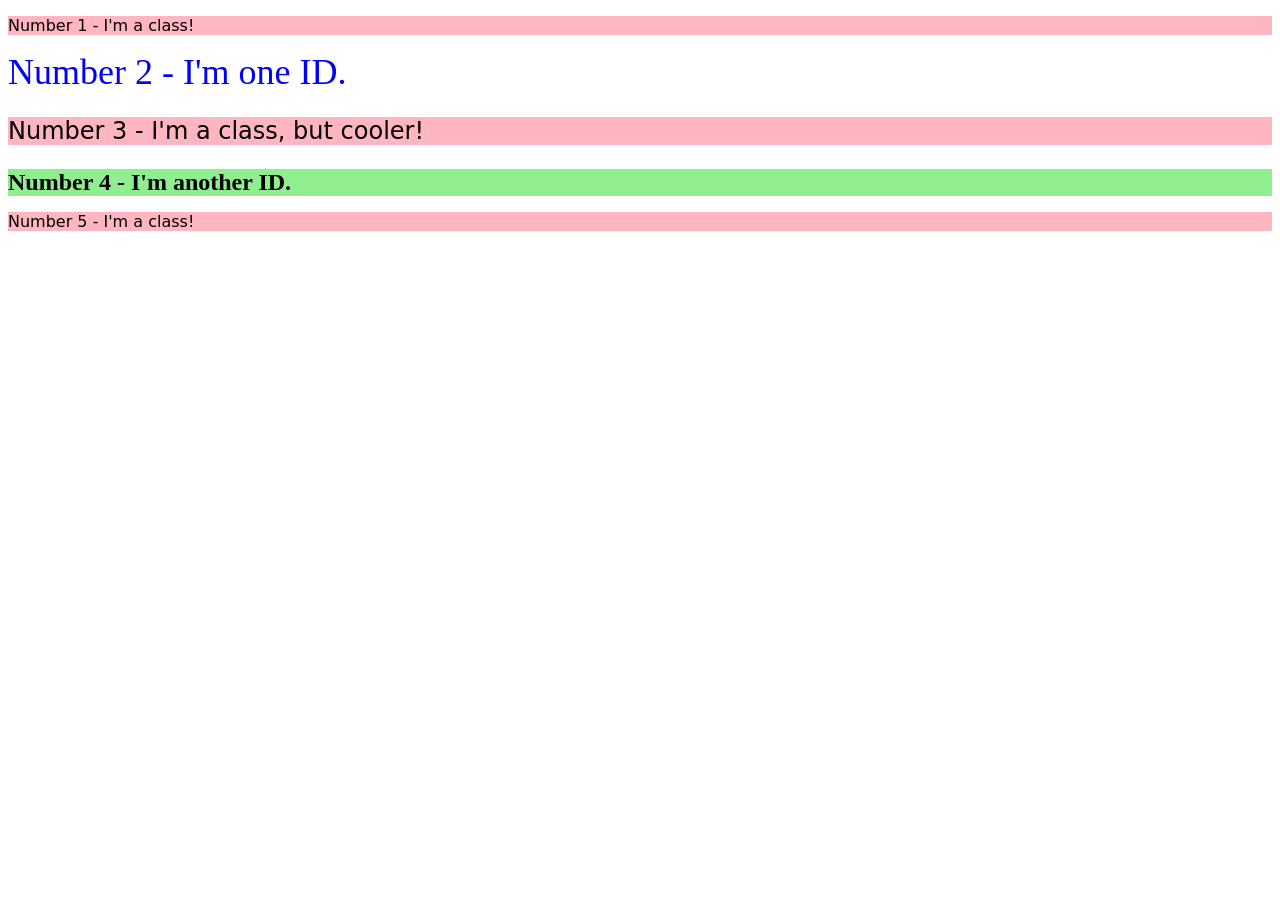
==== foundations/intro-to-css/02-class-id-selectors/index.html @ aa28de0e "add intro to css class-id-selectors exercise" ====
<!DOCTYPE html>
<html lang="en">
  <head>
    <meta charset="UTF-8">
    <meta http-equiv="X-UA-Compatible" content="IE=edge">
    <meta name="viewport" content="width=device-width, initial-scale=1.0">
    <title>Class and ID Selectors</title>
    <link rel="stylesheet" href="style.css">
  </head>
  <body>
    <p class="odd-numbered">Number 1 - I'm a class!</p>
    <div id="two">Number 2 - I'm one ID.</div>
    <p class="odd-numbered three">Number 3 - I'm a class, but cooler!</p>
    <div id="four">Number 4 - I'm another ID.</div>
    <p class="odd-numbered">Number 5 - I'm a class!</p>
  </body>
</html>
---- foundations/intro-to-css/02-class-id-selectors/style.css ----
.odd-numbered {
    background-color: lightpink;
    font-family: Verdana, 'DejaVu Sans', sans-serif;
}

.odd-numbered.three {
    font-size: 24px;
}
#two {
    color: blue;
    font-size: 36px;
}

#four {
    background-color: lightgreen;
    font-size: 24px;
    font-weight: bold;
}
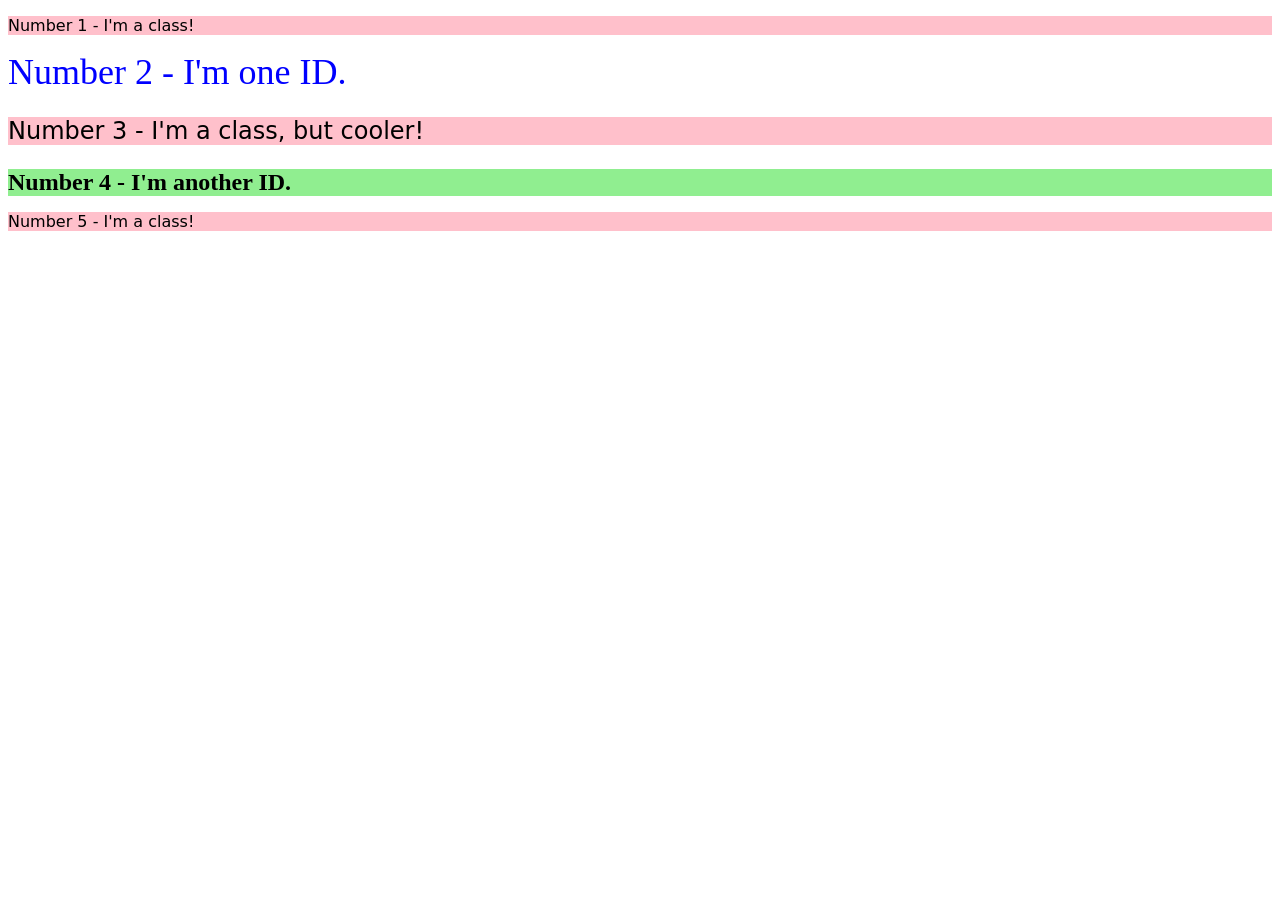
==== commit c7d84bfa: "segundo ejercicio" ====
--- a/foundations/intro-to-css/02-class-id-selectors/index.html
+++ b/foundations/intro-to-css/02-class-id-selectors/index.html
@@ -8,10 +8,10 @@
     <link rel="stylesheet" href="style.css">
   </head>
   <body>
-    <p class="odd-numbered">Number 1 - I'm a class!</p>
-    <div id="two">Number 2 - I'm one ID.</div>
-    <p class="odd-numbered three">Number 3 - I'm a class, but cooler!</p>
-    <div id="four">Number 4 - I'm another ID.</div>
-    <p class="odd-numbered">Number 5 - I'm a class!</p>
+    <p class="odd-elements">Number 1 - I'm a class!</p>
+    <div id="second-element">Number 2 - I'm one ID.</div>
+    <p class="odd-elements" id="third-element">Number 3 - I'm a class, but cooler!</p>
+    <div id="fourth-element">Number 4 - I'm another ID.</div>
+    <p class="odd-elements">Number 5 - I'm a class!</p>
   </body>
 </html>
--- a/foundations/intro-to-css/02-class-id-selectors/style.css
+++ b/foundations/intro-to-css/02-class-id-selectors/style.css
@@ -1,18 +1,19 @@
-.odd-numbered {
-    background-color: lightpink;
-    font-family: Verdana, 'DejaVu Sans', sans-serif;
+.odd-elements {
+    background-color: pink;
+    font-family: Verdana, 'DejaVu Sans', sans-serif ;
 }
 
-.odd-numbered.three {
-    font-size: 24px;
-}
-#two {
+#second-element {
     color: blue;
     font-size: 36px;
 }
 
-#four {
+#third-element,
+#fourth-element {
+    font-size: 24px;
+}
+
+#fourth-element {
     background-color: lightgreen;
-    font-size: 24px;
     font-weight: bold;
-}+}
